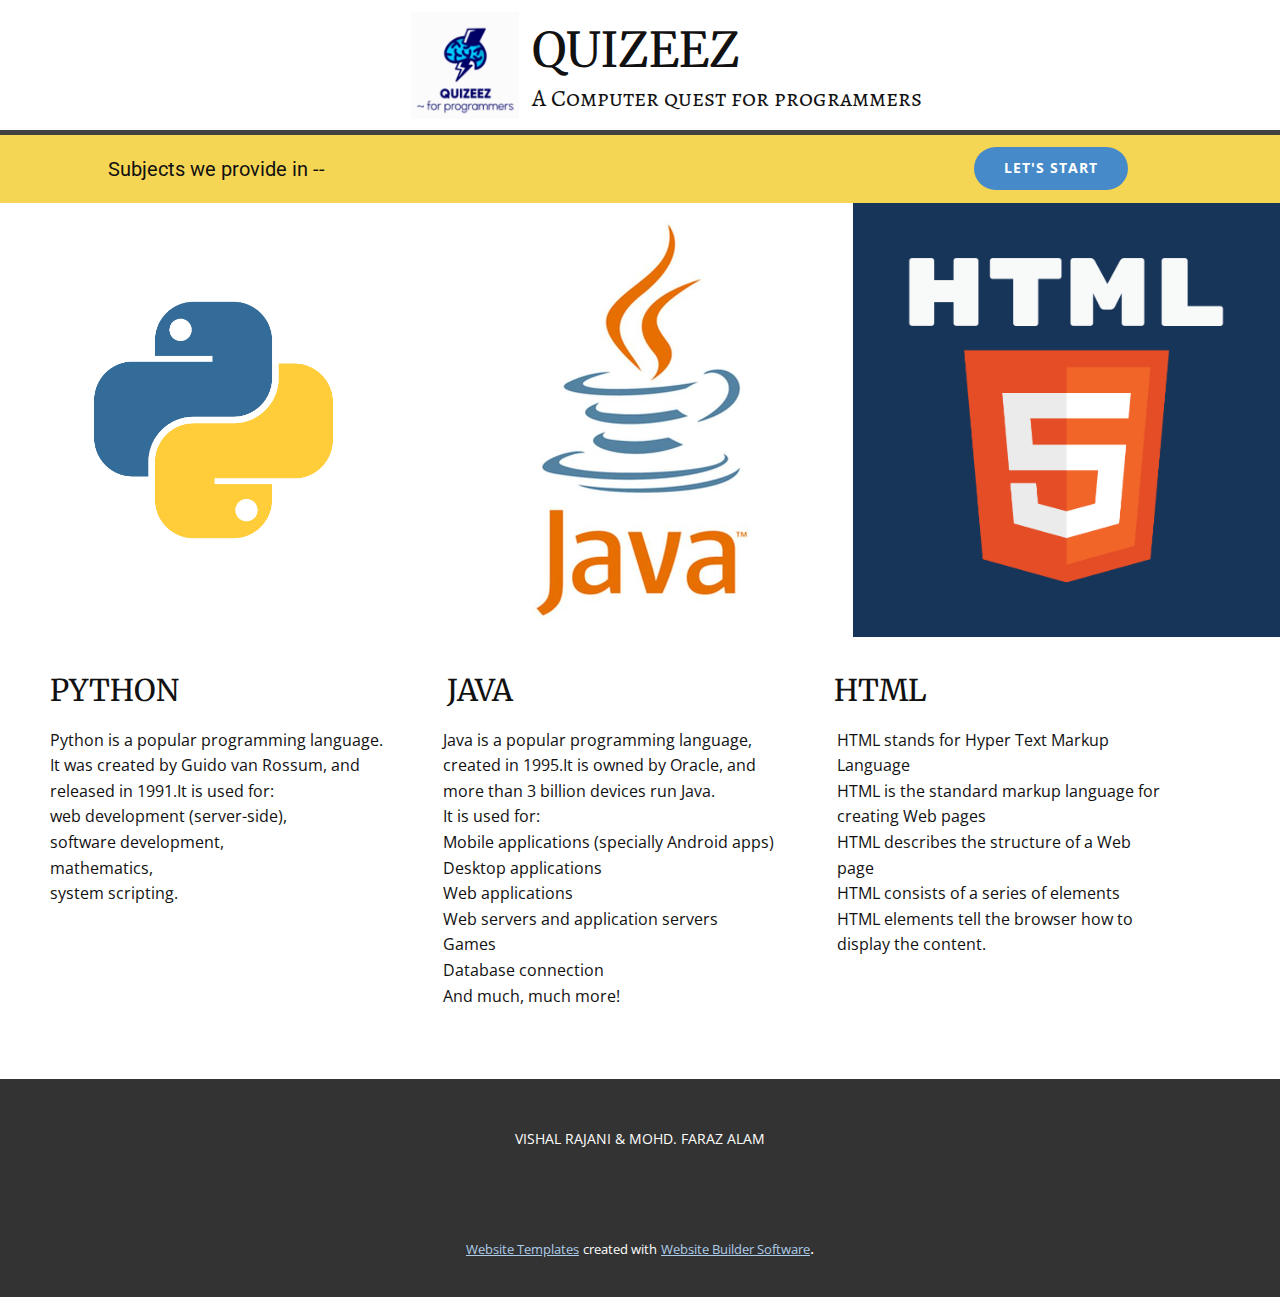
==== indexion.html @ 892a6400 "created files" ====
<!DOCTYPE html>
<html style="font-size: 16px;" lang="en"><head>
    <meta name="viewport" content="width=device-width, initial-scale=1.0">
    <meta charset="utf-8">
    <meta name="keywords" content="Subjects we provide in --">
    <meta name="description" content="">
    <title>quizpage</title>
    <link rel="stylesheet" href="nicepage.css" media="screen">
<link rel="stylesheet" href="quizpage.css" media="screen">
    <script class="u-script" type="text/javascript" src="jquery.js" defer=""></script>
    <script class="u-script" type="text/javascript" src="nicepage.js" defer=""></script>
    <meta name="generator" content="Nicepage 4.21.5, nicepage.com">
    <link id="u-theme-google-font" rel="stylesheet" href="https://fonts.googleapis.com/css?family=Roboto:100,100i,300,300i,400,400i,500,500i,700,700i,900,900i|Open+Sans:300,300i,400,400i,500,500i,600,600i,700,700i,800,800i">
    <link id="u-page-google-font" rel="stylesheet" href="https://fonts.googleapis.com/css?family=Merriweather:300,300i,400,400i,700,700i,900,900i|Alegreya+SC:400,400i,500,500i,700,700i,800,800i,900,900i">
    
    
    <script type="application/ld+json">{
		"@context": "http://schema.org",
		"@type": "Organization",
		"name": "",
		"logo": "images/ss.png"
}</script>
    <meta name="theme-color" content="#478ac9">
    <meta property="og:title" content="quizpage">
    <meta property="og:type" content="website">
  </head>
  <body data-home-page="quizpage.html" data-home-page-title="quizpage" class="u-body u-xl-mode" data-lang="en"><header class=" u-border-no-bottom u-border-no-left u-border-no-right u-border-no-top u-clearfix u-header u-section-row-container" id="sec-6c3d" style="background-image: none"><div class="u-section-rows">
        <div class="u-border-5 u-border-grey-75 u-border-no-left u-border-no-right u-border-no-top u-clearfix u-section-row u-section-row-1" data-animation-name="" data-animation-duration="0" data-animation-delay="0" data-animation-direction="" id="sec-61f0">
          <div class="u-clearfix u-sheet u-sheet-1">
            <p class="u-custom-font u-font-merriweather u-text u-text-1">QUIZEEZ<br>
            </p>
            <a href="https://nicepage.com/html5-template" class="u-image u-logo u-image-1" data-image-width="466" data-image-height="459">
              <img src="images/ss.png" class="u-logo-image u-logo-image-1">
            </a>
            <p class="u-custom-font u-text u-text-2">A Computer quest for programmers</p>
          </div>
          
          
          
          
          
        </div>
        <div class="u-palette-3-light-1 u-section-row u-section-row-2" id="sec-b6ff">
          <div class="u-clearfix u-sheet u-sheet-2">
            <a href="https://nicepage.com/c/tiles-website-templates" class="u-btn u-btn-round u-button-style u-hover-palette-1-light-1 u-palette-1-base u-radius-50 u-btn-1">LET'S START</a>
            <h2 class="u-subtitle u-text u-text-3">Subjects we provide in --</h2>
          </div>
          
          
          
          
          
        </div>
      </div></header>
    <section class="u-clearfix u-section-1" id="sec-aed7">
      <div class="u-expanded-width u-layout-grid u-list u-list-1">
        <div class="u-repeater u-repeater-1">
          <div class="u-container-style u-image u-list-item u-repeater-item u-image-1" data-image-width="3334" data-image-height="3334">
            <div class="u-container-layout u-similar-container u-container-layout-1"></div>
          </div>
          <div class="u-container-style u-image u-list-item u-repeater-item u-image-2" data-image-width="1200" data-image-height="800">
            <div class="u-container-layout u-similar-container u-container-layout-2"></div>
          </div>
          <div class="u-container-style u-image u-list-item u-repeater-item u-image-3" data-image-width="512" data-image-height="512">
            <div class="u-container-layout u-similar-container u-container-layout-3"></div>
          </div>
        </div>
      </div>
      <h3 class="u-custom-font u-font-merriweather u-text u-text-default u-text-1">PYTHON</h3>
      <h3 class="u-custom-font u-font-merriweather u-text u-text-default u-text-2">JAVA</h3>
      <h3 class="u-custom-font u-font-merriweather u-text u-text-default u-text-3">HTML</h3>
      <div class="u-list u-list-2">
        <div class="u-repeater u-repeater-2">
          <div class="u-container-style u-list-item u-repeater-item">
            <div class="u-container-layout u-similar-container u-container-layout-4">
              <p class="u-custom-item u-text u-text-4"> Python is a popular programming language. It was created by Guido van Rossum, and released in 1991.It is used for:<br>web development (server-side),<br>software development,<br>mathematics,<br>system scripting.
              </p>
            </div>
          </div>
          <div class="u-container-style u-list-item u-repeater-item">
            <div class="u-container-layout u-similar-container u-container-layout-5">
              <p class="u-custom-item u-text u-text-default u-text-5"> Java is a popular programming language, created in 1995.It is owned by Oracle, and more than&nbsp;3 billion&nbsp;devices run Java.<br>It is used for:<br>Mobile applications (specially Android apps)<br>Desktop applications<br>Web applications<br>Web servers and application servers<br>Games<br>Database connection<br>And much, much more!
              </p>
            </div>
          </div>
          <div class="u-container-style u-list-item u-repeater-item">
            <div class="u-container-layout u-similar-container u-container-layout-6">
              <p class="u-custom-item u-text u-text-default u-text-6"> HTML stands for Hyper Text Markup Language<br>HTML is the standard markup language for creating Web pages<br>HTML describes the structure of a Web page<br>HTML consists of a series of elements<br>HTML elements tell the browser how to display the content.<br>
              </p>
            </div>
          </div>
        </div>
      </div>
    </section>
    
    
    <footer class="u-align-center u-clearfix u-footer u-grey-80 u-footer" id="sec-d9a8"><div class="u-clearfix u-sheet u-sheet-1">
        <p class="u-small-text u-text u-text-variant u-text-1">VISHAL RAJANI &amp; MOHD. FARAZ ALAM</p>
      </div></footer>
    <section class="u-backlink u-clearfix u-grey-80">
      <a class="u-link" href="https://nicepage.com/website-templates" target="_blank">
        <span>Website Templates</span>
      </a>
      <p class="u-text">
        <span>created with</span>
      </p>
      <a class="u-link" href="" target="_blank">
        <span>Website Builder Software</span>
      </a>. 
    </section>
  
</body></html>
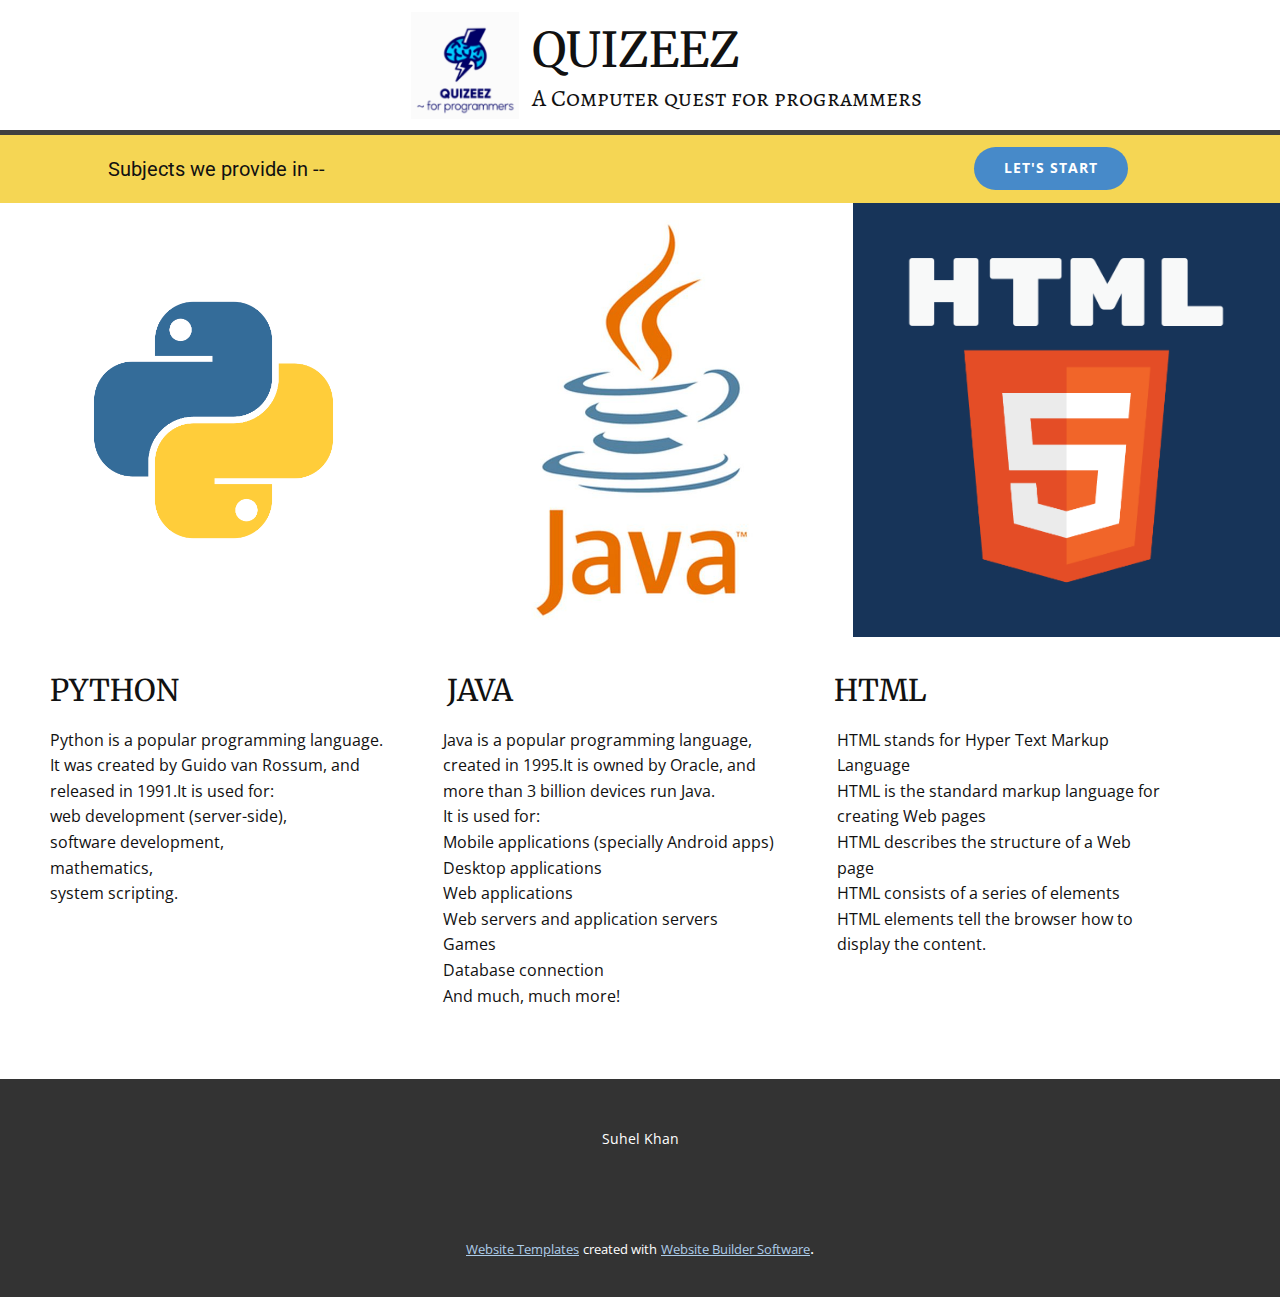
==== commit df31f8f6: "completed" ====
--- a/indexion.html
+++ b/indexion.html
@@ -95,7 +95,7 @@
     
     
     <footer class="u-align-center u-clearfix u-footer u-grey-80 u-footer" id="sec-d9a8"><div class="u-clearfix u-sheet u-sheet-1">
-        <p class="u-small-text u-text u-text-variant u-text-1">VISHAL RAJANI &amp; MOHD. FARAZ ALAM</p>
+        <p class="u-small-text u-text u-text-variant u-text-1">Suhel Khan</p>
       </div></footer>
     <section class="u-backlink u-clearfix u-grey-80">
       <a class="u-link" href="https://nicepage.com/website-templates" target="_blank">
